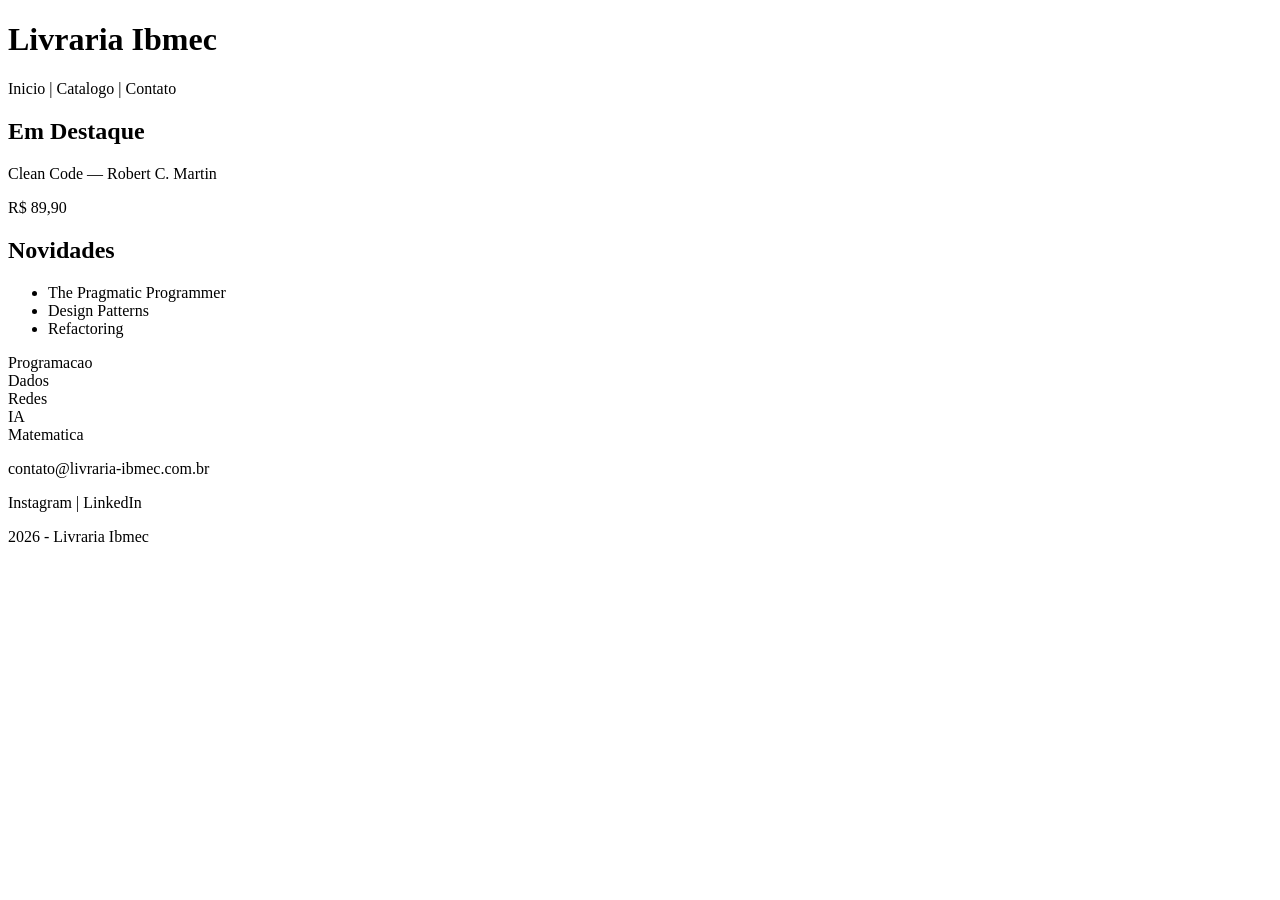
==== livraria-ibmec/index.html @ d76b238b "feat: Composição do HTML" ====
<!DOCTYPE html>
<html lang="pt-BR">
<head>
 <meta charset="UTF-8">
 <meta name="viewport" content="width=device-width, initial-scale=1.0">
 <title>Livraria Ibmec</title>
 <link rel="stylesheet" href="estilo.css">
</head>
<body class="pagina">
 <header class="topo">
 <h1>Livraria Ibmec</h1>
 <nav>Inicio | Catalogo | Contato</nav>
 </header>
 <section class="destaque">
 <h2>Em Destaque</h2>
 <p>Clean Code — Robert C. Martin</p>
 <p class="preco">R$ 89,90</p>
 </section>
 <aside class="novidades">
 <h2>Novidades</h2>
 <ul>
 <li>The Pragmatic Programmer</li>
 <li>Design Patterns</li>
 <li>Refactoring</li>
 </ul>
 </aside>
 <section class="categorias">
 <div class="card-cat">Programacao</div>
 <div class="card-cat">Dados</div>
 <div class="card-cat">Redes</div>
 <div class="card-cat">IA</div>
 <div class="card-cat">Matematica</div>
 </section>
 <footer class="rodape">
 <p>contato@livraria-ibmec.com.br</p>
 <p>Instagram | LinkedIn</p>
 <p>2026 - Livraria Ibmec</p>
 </footer>
</body>
</html>
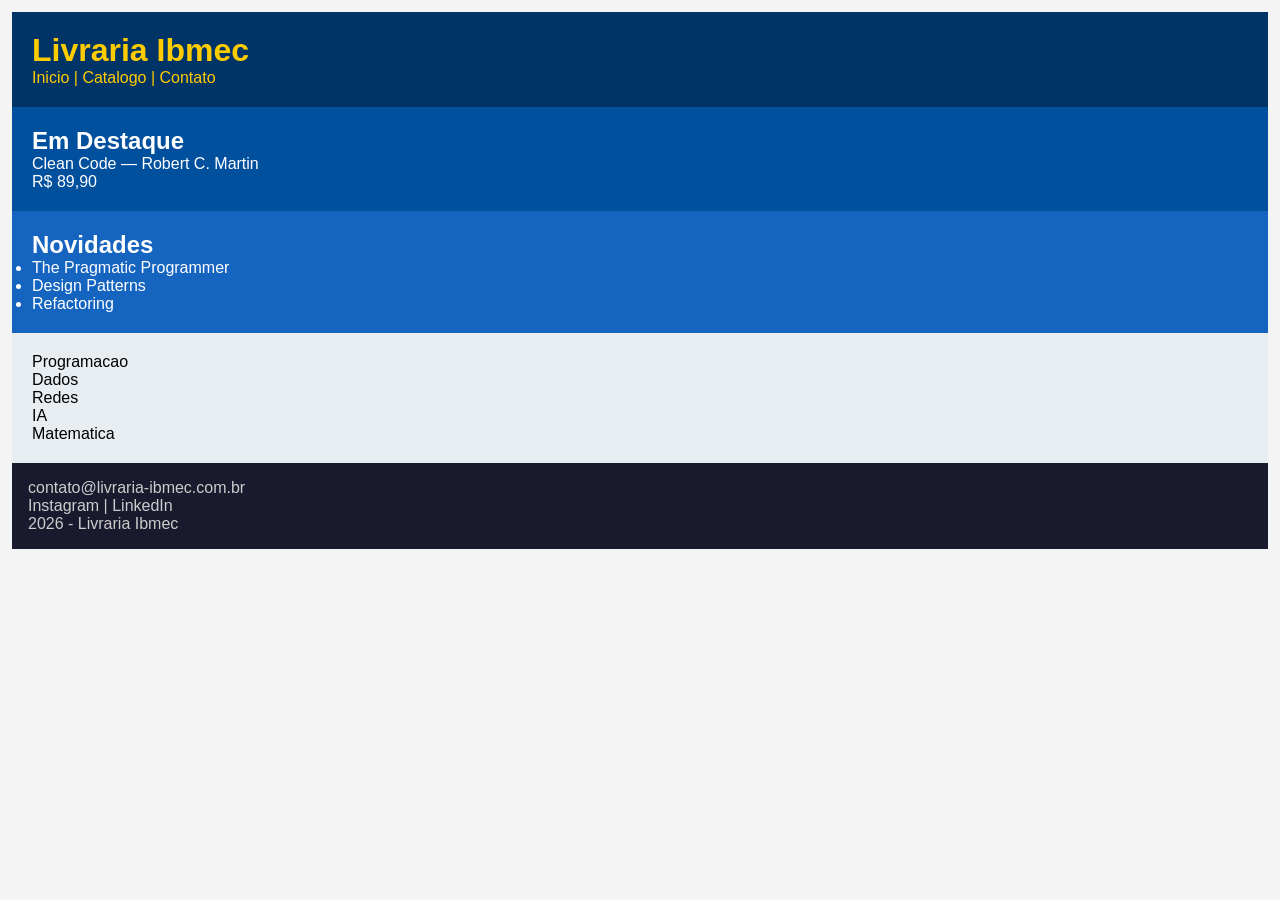
==== commit 4ac8102b: "feat: Composição do style" ====
--- a/livraria-ibmec/index.html
+++ b/livraria-ibmec/index.html
@@ -4,7 +4,7 @@
  <meta charset="UTF-8">
  <meta name="viewport" content="width=device-width, initial-scale=1.0">
  <title>Livraria Ibmec</title>
- <link rel="stylesheet" href="estilo.css">
+ <link rel="stylesheet" href="style.css">
 </head>
 <body class="pagina">
  <header class="topo">
--- a/livraria-ibmec/style.css
+++ b/livraria-ibmec/style.css
@@ -0,0 +1,33 @@
+* {
+ box-sizing: border-box;
+ margin: 0;
+ padding: 0;
+}
+body {
+ font-family: Arial, sans-serif;
+ background-color: #f4f4f4;
+}
+.pagina {
+ display: flexbox; /* ativa o grid */
+ grid-template-columns: 2fr 1fr; /* 2/3 + 1/3 */
+ grid-template-rows: auto 1fr auto;
+ grid-template-areas:
+ "topo topo" /* linha 1: topo ocupa tudo */
+ "destaque novidades" /* linha 2: destaque | novidades */
+ "categorias categorias" /* linha 3: categorias ocupa tudo */
+ "rodape rodape"; /* linha 4: rodape ocupa tudo */
+ min-height: 100vh;
+ gap: 12px; 
+ padding: 12px;
+}
+.topo { grid-area: topo; }
+.destaque { grid-area: destaque; }
+.novidades { grid-area: novidades; }
+.categorias { grid-area: categorias; }
+.rodape { grid-area: rodape; }
+
+.topo { background-color: #003366; color: #FFCC00; padding: 20px; }
+.destaque { background-color: #00509e; color: #fff; padding: 20px; }
+.novidades { background-color: #1565C0; color: #fff; padding: 20px; }
+.categorias { background-color: #e8edf2; padding: 20px; }
+.rodape { background-color: #1A1A2E; color: #ccc; padding: 16px; }
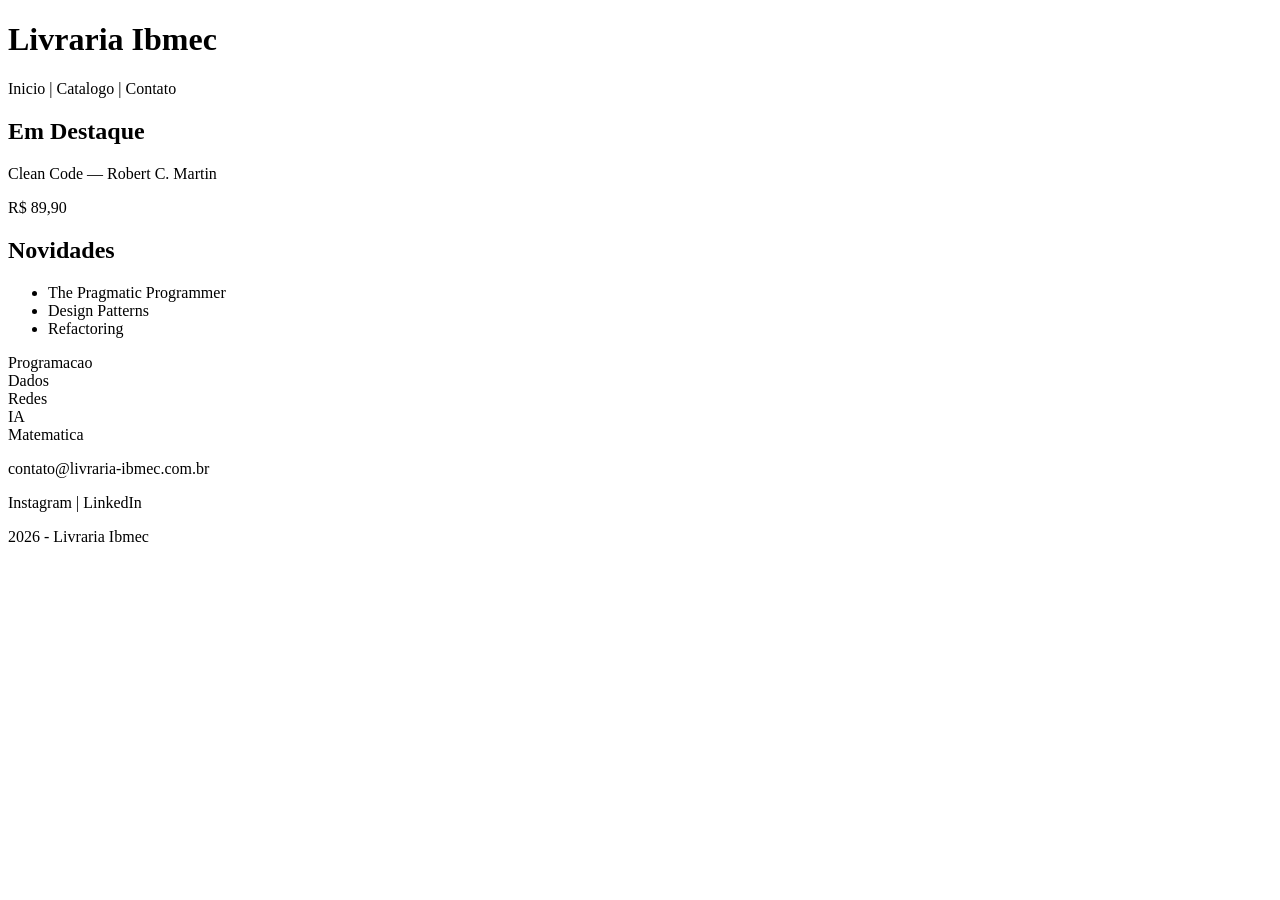
==== commit 0c8a952c: "feat: commit final" ====
--- a/livraria-ibmec/index.html
+++ b/livraria-ibmec/index.html
@@ -1,40 +1,46 @@
 <!DOCTYPE html>
 <html lang="pt-BR">
 <head>
- <meta charset="UTF-8">
- <meta name="viewport" content="width=device-width, initial-scale=1.0">
- <title>Livraria Ibmec</title>
- <link rel="stylesheet" href="style.css">
+  <meta charset="UTF-8">
+  <meta name="viewport" content="width=device-width, initial-scale=1.0">
+  <title>Livraria Ibmec</title>
+  <link rel="stylesheet" href="style.cssg">
 </head>
 <body class="pagina">
- <header class="topo">
- <h1>Livraria Ibmec</h1>
- <nav>Inicio | Catalogo | Contato</nav>
- </header>
- <section class="destaque">
- <h2>Em Destaque</h2>
- <p>Clean Code — Robert C. Martin</p>
- <p class="preco">R$ 89,90</p>
- </section>
- <aside class="novidades">
- <h2>Novidades</h2>
- <ul>
- <li>The Pragmatic Programmer</li>
- <li>Design Patterns</li>
- <li>Refactoring</li>
- </ul>
- </aside>
- <section class="categorias">
- <div class="card-cat">Programacao</div>
- <div class="card-cat">Dados</div>
- <div class="card-cat">Redes</div>
- <div class="card-cat">IA</div>
- <div class="card-cat">Matematica</div>
- </section>
- <footer class="rodape">
- <p>contato@livraria-ibmec.com.br</p>
- <p>Instagram | LinkedIn</p>
- <p>2026 - Livraria Ibmec</p>
- </footer>
+  
+  <header class="topo">
+    <h1>Livraria Ibmec</h1>
+    <nav>Inicio | Catalogo | Contato</nav>
+  </header>
+  
+  <section class="destaque">
+    <h2>Em Destaque</h2>
+    <p>Clean Code — Robert C. Martin</p>
+    <p class="preco">R$ 89,90</p>
+  </section>
+  
+  <aside class="novidades">
+    <h2>Novidades</h2>
+    <ul>
+      <li>The Pragmatic Programmer</li>
+      <li>Design Patterns</li>
+      <li>Refactoring</li>
+    </ul>
+  </aside>
+  
+  <section class="categorias">
+    <div class="card-cat">Programacao</div>
+    <div class="card-cat">Dados</div>
+    <div class="card-cat">Redes</div>
+    <div class="card-cat">IA</div>
+    <div class="card-cat">Matematica</div>
+  </section>
+  
+  <footer class="rodape">
+    <p>contato@livraria-ibmec.com.br</p>
+    <p>Instagram | LinkedIn</p>
+    <p>2026 - Livraria Ibmec</p>
+  </footer>
+  
 </body>
-</html>
+</html>
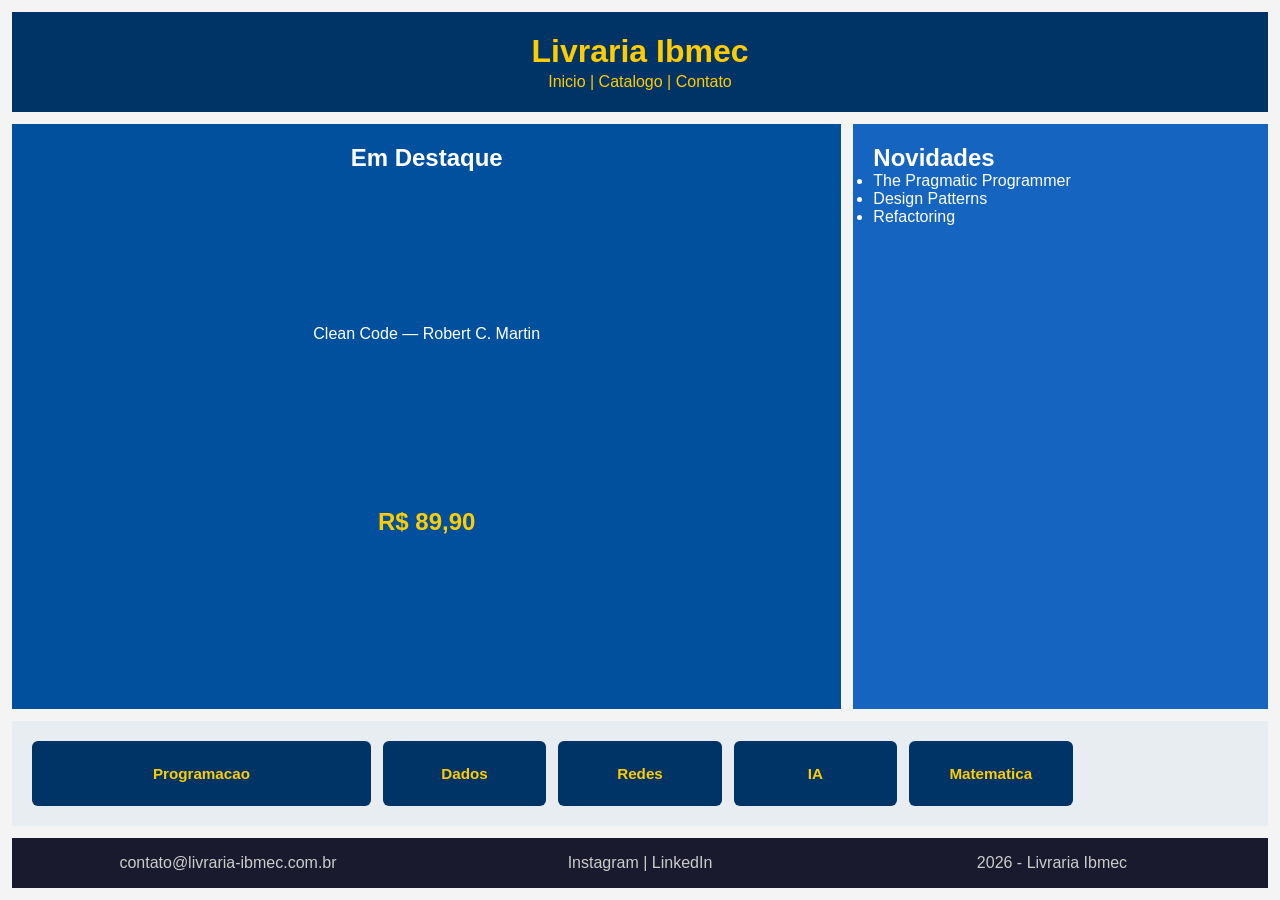
==== commit 2bcd5b2f: "fix: correção de sintaxe no html" ====
--- a/livraria-ibmec/index.html
+++ b/livraria-ibmec/index.html
@@ -4,7 +4,7 @@
   <meta charset="UTF-8">
   <meta name="viewport" content="width=device-width, initial-scale=1.0">
   <title>Livraria Ibmec</title>
-  <link rel="stylesheet" href="style.cssg">
+  <link rel="stylesheet" href="style.css">
 </head>
 <body class="pagina">
   
--- a/livraria-ibmec/style.css
+++ b/livraria-ibmec/style.css
@@ -0,0 +1,120 @@
+* {
+  box-sizing: border-box;
+  margin: 0;
+  padding: 0;
+}
+
+body {
+  font-family: Arial, sans-serif;
+  background-color: #f4f4f4;
+}
+
+.pagina {
+  display: grid;
+  grid-template-columns: 2fr 1fr;
+  grid-template-rows: auto 1fr auto;
+  grid-template-areas:
+    "topo topo"
+    "destaque novidades"
+    "categorias categorias"
+    "rodape rodape";
+  min-height: 100vh;
+  gap: 12px;
+  padding: 12px;
+}
+
+.topo {
+  grid-area: topo;
+  background-color: #003366;
+  color: #FFCC00;
+  padding: 20px;
+
+  display: grid;
+  place-items: center;
+  text-align: center;
+  min-height: 100px;
+}
+
+.destaque {
+  grid-area: destaque;
+  background-color: #00509e;
+  color: #fff;
+  padding: 20px;
+
+  display: grid;
+  align-items: start;
+  justify-items: center;
+}
+
+.novidades {
+  grid-area: novidades;
+  background-color: #1565C0;
+  color: #fff;
+  padding: 20px;
+}
+
+.categorias {
+  grid-area: categorias;
+  display: grid;
+  grid-template-columns: repeat(auto-fill, minmax(160px, 1fr));
+  gap: 12px;
+  padding: 20px;
+  background-color: #e8edf2;
+}
+
+.rodape {
+  grid-area: rodape;
+  background-color: #1A1A2E;
+  color: #ccc;
+  padding: 16px;
+
+  display: grid;
+  grid-template-columns: repeat(3, 1fr);
+  text-align: center;
+  gap: 12px;
+}
+
+.card-cat {
+  background-color: #003366;
+  color: #FFCC00;
+  font-weight: bold;
+  text-align: center;
+  padding: 24px 12px;
+  border-radius: 6px;
+  font-size: 0.95rem;
+}
+
+.card-cat:first-child {
+  grid-column: span 2;
+}
+
+.destaque .preco {
+  font-size: 1.5rem;
+  font-weight: bold;
+  color: #FFCC00;
+  margin-top: 12px;
+}
+
+@media (max-width: 600px) {
+  .pagina {
+    grid-template-columns: 1fr;
+    grid-template-areas:
+      "topo"
+      "destaque"
+      "novidades"
+      "categorias"
+      "rodape";
+  }
+
+  .categorias {
+    grid-template-columns: repeat(auto-fill, minmax(140px, 1fr));
+  }
+
+  .card-cat:first-child {
+    grid-column: span 1;
+  }
+
+  .rodape {
+    grid-template-columns: 1fr;
+  }
+}
